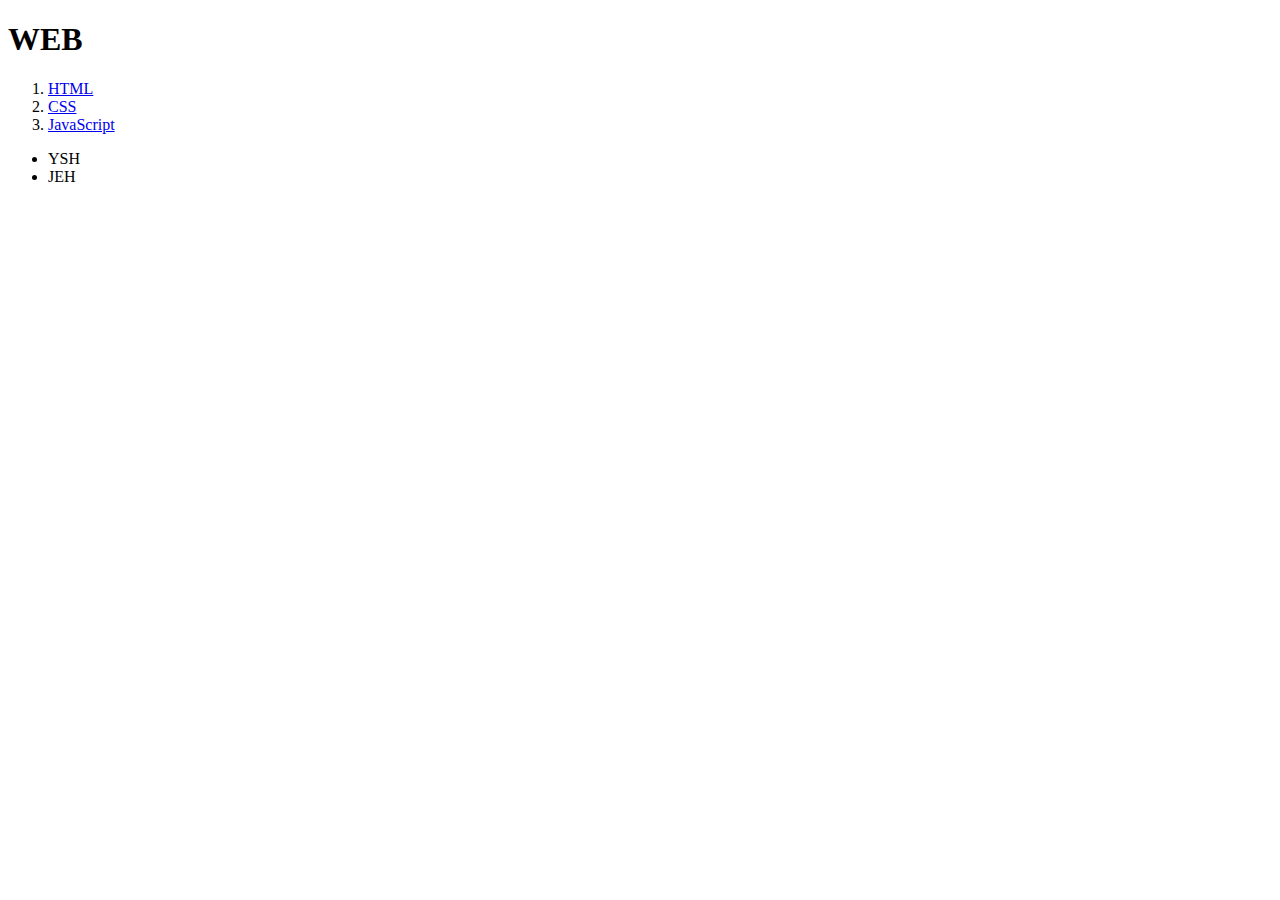
==== index.html @ da364704 "Practice_day1" ====
<!DOCTYPE html>
<html lang="en">
<head>
    <meta charset="UTF-8">
    <title>WEB1 - Welcome</title>
</head>
<body>
<h1>WEB<a href="index.html"></a></h1>
<ol>
    <li><a href ="1.html">HTML</a></li>
    <li><a href ="2.html">CSS</a></li>
    <li><a href ="3.html">JavaScript</a></li>
</ol>
<ul>
    <li>YSH</li>
    <li>JEH</li>
</ul>
</body>
</html>
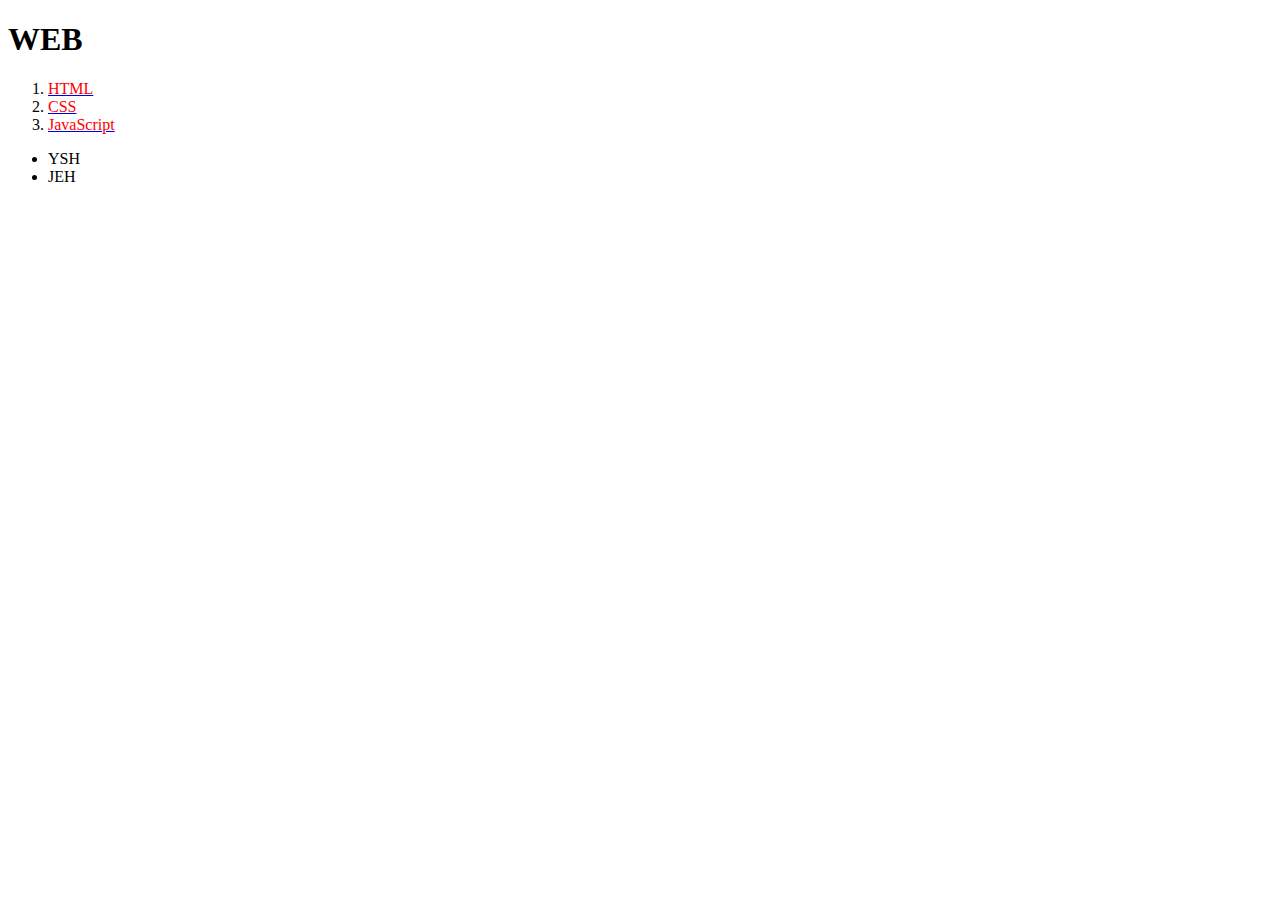
==== commit aed3adf7: "CSS_complete" ====
--- a/index.html
+++ b/index.html
@@ -7,9 +7,9 @@
 <body>
 <h1>WEB<a href="index.html"></a></h1>
 <ol>
-    <li><a href ="1.html">HTML</a></li>
-    <li><a href ="2.html">CSS</a></li>
-    <li><a href ="3.html">JavaScript</a></li>
+    <li><a href ="1.html"><span style="color: red; ">HTML</span></a></li>
+    <li><a href ="2.html"><span style="color: red; ">CSS</span></a></li>
+    <li><a href ="3.html"><span style="color: red; ">JavaScript</span></a></li>
 </ol>
 <ul>
     <li>YSH</li>
